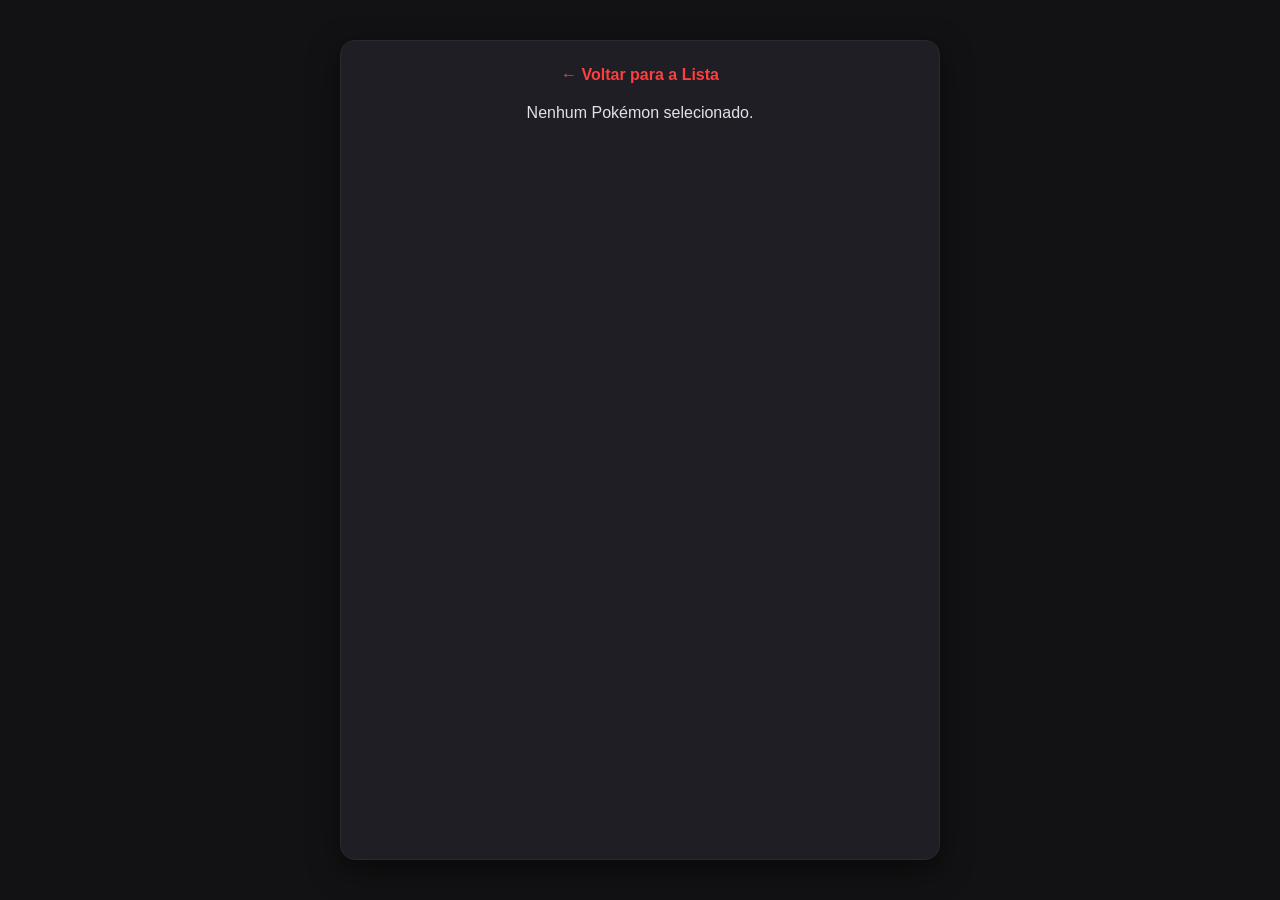
==== detalhes.html @ 7b2a7c43 "Initial commit" ====
<!DOCTYPE html>
<html lang="pt-BR">
<head>
    <meta charset="UTF-8">
    <meta name="viewport" content="width=device-width, initial-scale=1.0">
    <title>Detalhes do Pokémon</title>
    <link rel="stylesheet" href="style.css">
</head>
<body>

    <div class="pokedex-container detail-container">
        <a href="index.html" class="back-btn">← Voltar para a Lista</a>
        
        <div id="pokemon-details">
            <p class="loading">Carregando dados detalhados e linhagem...</p>
        </div>
    </div>

    <script src="detalhes.js"></script>
</body>
</html>
---- style.css ----
* {
    margin: 0;
    padding: 0;
    box-sizing: border-box;
    font-family: 'Segoe UI', Arial, sans-serif;
}

body {
    background-color: #121214;
    color: #e1e1e6;
    display: flex;
    justify-content: center;
    padding: 40px 20px;
    min-height: 100vh;
}

.pokedex-container {
    background-color: #1e1e24;
    max-width: 400px;
    width: 100%;
    border-radius: 15px;
    box-shadow: 0 10px 30px rgba(0, 0, 0, 0.5);
    padding: 25px;
    border: 1px solid #29292e;
}

.pokedex-container.wide {
    max-width: 1100px;
}

h1 {
    color: #ff3e3e;
    margin-bottom: 25px;
    text-align: center;
    font-size: 2.2rem;
    text-transform: uppercase;
    letter-spacing: 2px;
}

h1 span {
    color: #ffffff;
    font-size: 1.2rem;
    vertical-align: super;
}

/* Filtros no Tema Escuro */
.search-filter-container {
    display: flex;
    gap: 15px;
    margin-bottom: 30px;
}

.search-filter-container input, 
.search-filter-container select {
    background-color: #121214;
    color: #e1e1e6;
    padding: 14px;
    border: 2px solid #29292e;
    border-radius: 8px;
    outline: none;
    font-size: 1rem;
    transition: border-color 0.3s;
}

.search-filter-container input { flex: 2; }
.search-filter-container select { flex: 1; cursor: pointer; }

.search-filter-container input:focus,
.search-filter-container select:focus {
    border-color: #ff3e3e;
}

/* Grid de Listagem Geral */
.pokedex-grid {
    display: grid;
    grid-template-columns: repeat(auto-fill, minmax(180px, 1fr));
    gap: 20px;
}

/* Cards da Listagem */
.pokemon-card {
    background: #202024;
    border: 1px solid #29292e;
    border-radius: 12px;
    padding: 15px;
    text-align: center;
    cursor: pointer;
    transition: transform 0.2s, border-color 0.2s;
    text-decoration: none;
    display: block;
}

.pokemon-card:hover {
    transform: translateY(-5px);
    border-color: #ff3e3e;
    background: #252529;
}

.pokemon-id {
    font-size: 0.85rem;
    color: #7c7c8a;
    font-weight: bold;
    display: block;
}

.pokemon-name {
    font-size: 1.2rem;
    text-transform: capitalize;
    color: #ffffff;
    margin: 8px 0;
    white-space: nowrap;
    overflow: hidden;
    text-overflow: ellipsis;
}

.pokemon-img {
    width: 110px;
    height: 110px;
    object-fit: contain;
    filter: drop-shadow(0px 4px 8px rgba(0,0,0,0.5));
}

/* Tipos */
.types-container {
    display: flex;
    justify-content: center;
    gap: 6px;
    margin-top: 10px;
    flex-wrap: wrap;
}

.type-badge {
    padding: 4px 10px;
    border-radius: 6px;
    color: white;
    font-size: 0.7rem;
    font-weight: bold;
    text-transform: uppercase;
}

/* Detalhes do Pokémon Individual */
.detail-container {
    max-width: 600px;
    text-align: center;
}

.back-btn {
    display: inline-block;
    margin-bottom: 20px;
    color: #ff3e3e;
    text-decoration: none;
    font-weight: bold;
    transition: color 0.2s;
}

.back-btn:hover { color: #ffffff; }

.detail-img {
    width: 220px;
    height: 220px;
    margin: 15px auto;
    filter: drop-shadow(0px 8px 16px rgba(0,0,0,0.6));
}

.info-section {
    margin-top: 20px;
    text-align: left;
    background: #121214;
    padding: 20px;
    border-radius: 10px;
    border: 1px solid #29292e;
}

.info-section h3 {
    margin-bottom: 12px;
    color: #ff3e3e;
    border-bottom: 1px solid #29292e;
    padding-bottom: 6px;
    text-transform: uppercase;
    font-size: 1rem;
    letter-spacing: 1px;
}

.moves-grid {
    display: grid;
    grid-template-columns: repeat(2, 1fr);
    gap: 8px;
    font-size: 0.9rem;
    text-transform: capitalize;
}

.moves-grid li {
    list-style: none;
    background: #202024;
    padding: 6px 10px;
    border-radius: 4px;
    border-left: 3px solid #ff3e3e;
}

/* Nova Área Visual da Cadeia Evolutiva */
.evolution-chain-container {
    display: flex;
    justify-content: center;
    align-items: center;
    gap: 15px;
    flex-wrap: wrap;
    margin-top: 10px;
}

.evolution-step {
    text-align: center;
    text-decoration: none;
    color: #e1e1e6;
    background: #202024;
    padding: 10px;
    border-radius: 8px;
    border: 1px solid transparent;
    transition: border-color 0.2s, transform 0.2s;
    min-width: 100px;
}

.evolution-step:hover {
    border-color: #ff3e3e;
    transform: scale(1.05);
}

.evolution-step img {
    width: 70px;
    height: 70px;
    object-fit: contain;
    display: block;
    margin: 0 auto 5px;
}

.evolution-step span {
    font-size: 0.8rem;
    text-transform: capitalize;
    display: block;
}

.evolution-arrow {
    color: #ff3e3e;
    font-weight: bold;
    font-size: 1.5rem;
}

.loading {
    text-align: center;
    grid-column: 1 / -1;
    color: #7c7c8a;
    padding: 20px;
}
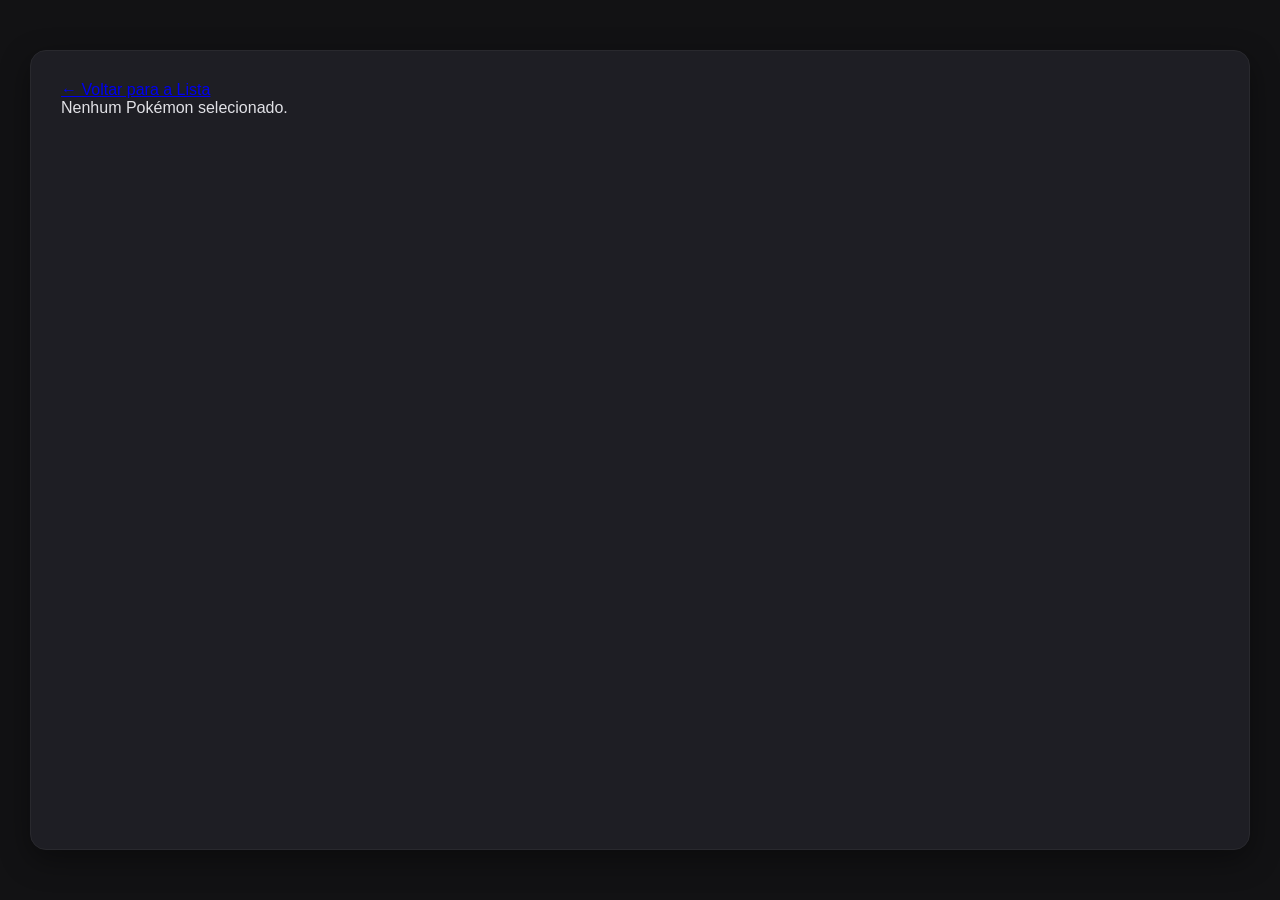
==== commit 83e0d415: "Enhance Pokémon details and filtering functionality; add generation and sorting filters, improve UI " ====
--- a/detalhes.html
+++ b/detalhes.html
@@ -2,19 +2,23 @@
 <html lang="pt-BR">
 <head>
     <meta charset="UTF-8">
-    <meta name="viewport" content="width=device-width, initial-scale=1.0">
+    <meta name="viewport" content="width=device-width, initial-scale=1.0, maximum-scale=5.0">
     <title>Detalhes do Pokémon</title>
     <link rel="stylesheet" href="style.css">
 </head>
 <body>
 
-    <div class="pokedex-container detail-container">
-        <a href="index.html" class="back-btn">← Voltar para a Lista</a>
-        
-        <div id="pokemon-details">
-            <p class="loading">Carregando dados detalhados e linhagem...</p>
+    <div id="detail-page-wrapper" class="detail-page-wrapper">
+        <div class="pokedex-container detail-container">
+            <a href="index.html" class="back-btn">← Voltar para a Lista</a>
+            
+            <div id="pokemon-details">
+                <p class="loading">Carregando dados, atributos e fraquezas...</p>
+            </div>
         </div>
     </div>
+
+    <audio id="pokemon-cry" th:src=""></audio>
 
     <script src="detalhes.js"></script>
 </body>
--- a/style.css
+++ b/style.css
@@ -1,27 +1,38 @@
+:root {
+    --bg-main: #121214;
+    --bg-card: #1e1e24;
+    --bg-input: #121214;
+    --border-color: #29292e;
+    --primary: #ff3e3e;
+    --text-main: #e1e1e6;
+    --text-muted: #7c7c8a;
+}
+
 * {
     margin: 0;
     padding: 0;
     box-sizing: border-box;
-    font-family: 'Segoe UI', Arial, sans-serif;
+    font-family: -apple-system, BlinkMacSystemFont, 'Segoe UI', Roboto, Helvetica, Arial, sans-serif;
+    -webkit-tap-highlight-color: transparent;
 }
 
 body {
-    background-color: #121214;
-    color: #e1e1e6;
+    background-color: var(--bg-main);
+    color: var(--text-main);
     display: flex;
     justify-content: center;
-    padding: 40px 20px;
+    padding: 20px 10px;
     min-height: 100vh;
 }
 
 .pokedex-container {
-    background-color: #1e1e24;
-    max-width: 400px;
-    width: 100%;
-    border-radius: 15px;
-    box-shadow: 0 10px 30px rgba(0, 0, 0, 0.5);
-    padding: 25px;
-    border: 1px solid #29292e;
+    background-color: var(--bg-card);
+    max-width: 100%;
+    width: 100%;
+    border-radius: 16px;
+    box-shadow: 0 10px 30px rgba(0, 0, 0, 0.4);
+    padding: 20px;
+    border: 1px solid var(--border-color);
 }
 
 .pokedex-container.wide {
@@ -29,224 +40,305 @@
 }
 
 h1 {
-    color: #ff3e3e;
-    margin-bottom: 25px;
+    color: var(--primary);
+    margin-bottom: 20px;
     text-align: center;
-    font-size: 2.2rem;
+    font-size: 1.8rem;
     text-transform: uppercase;
-    letter-spacing: 2px;
+    letter-spacing: 1px;
 }
 
 h1 span {
     color: #ffffff;
-    font-size: 1.2rem;
+    font-size: 1rem;
     vertical-align: super;
 }
 
-/* Filtros no Tema Escuro */
+/* Área de Filtros Responsiva */
 .search-filter-container {
     display: flex;
-    gap: 15px;
-    margin-bottom: 30px;
-}
-
-.search-filter-container input, 
-.search-filter-container select {
-    background-color: #121214;
-    color: #e1e1e6;
+    flex-direction: column;
+    gap: 12px;
+    margin-bottom: 25px;
+}
+
+.search-filter-container input {
+    background-color: var(--bg-input);
+    color: var(--text-main);
     padding: 14px;
-    border: 2px solid #29292e;
-    border-radius: 8px;
+    border: 2px solid var(--border-color);
+    border-radius: 10px;
     outline: none;
     font-size: 1rem;
-    transition: border-color 0.3s;
-}
-
-.search-filter-container input { flex: 2; }
-.search-filter-container select { flex: 1; cursor: pointer; }
+    width: 100%;
+    transition: border-color 0.2s;
+}
+
+.select-group {
+    display: flex;
+    flex-direction: column;
+    gap: 12px;
+    width: 100%;
+}
+
+.select-group select {
+    background-color: var(--bg-input);
+    color: var(--text-main);
+    padding: 14px;
+    border: 2px solid var(--border-color);
+    border-radius: 10px;
+    outline: none;
+    font-size: 1rem;
+    width: 100%;
+    cursor: pointer;
+    transition: border-color 0.2s;
+}
 
 .search-filter-container input:focus,
-.search-filter-container select:focus {
-    border-color: #ff3e3e;
-}
-
-/* Grid de Listagem Geral */
+.select-group select:focus {
+    border-color: var(--primary);
+}
+
+/* Grid de Cards */
 .pokedex-grid {
     display: grid;
-    grid-template-columns: repeat(auto-fill, minmax(180px, 1fr));
-    gap: 20px;
-}
-
-/* Cards da Listagem */
+    grid-template-columns: repeat(auto-fill, minmax(140px, 1fr));
+    gap: 16px;
+}
+
+/* Card Individual */
 .pokemon-card {
     background: #202024;
-    border: 1px solid #29292e;
+    border: 1px solid var(--border-color);
     border-radius: 12px;
-    padding: 15px;
+    padding: 12px;
     text-align: center;
     cursor: pointer;
     transition: transform 0.2s, border-color 0.2s;
     text-decoration: none;
-    display: block;
-}
-
-.pokemon-card:hover {
-    transform: translateY(-5px);
-    border-color: #ff3e3e;
-    background: #252529;
+    display: flex;
+    flex-direction: column;
+    align-items: center;
+    justify-content: space-between;
+    min-height: 210px;
+}
+
+.pokemon-card:active {
+    transform: scale(0.98);
 }
 
 .pokemon-id {
-    font-size: 0.85rem;
-    color: #7c7c8a;
-    font-weight: bold;
-    display: block;
+    font-size: 0.8rem;
+    color: var(--text-muted);
+    font-weight: bold;
 }
 
 .pokemon-name {
-    font-size: 1.2rem;
+    font-size: 1.1rem;
     text-transform: capitalize;
     color: #ffffff;
-    margin: 8px 0;
+    margin: 4px 0;
+    width: 100%;
     white-space: nowrap;
     overflow: hidden;
     text-overflow: ellipsis;
 }
 
 .pokemon-img {
-    width: 110px;
-    height: 110px;
+    width: 90px;
+    height: 90px;
     object-fit: contain;
-    filter: drop-shadow(0px 4px 8px rgba(0,0,0,0.5));
-}
-
-/* Tipos */
+    margin: 8px 0;
+}
+
 .types-container {
     display: flex;
     justify-content: center;
-    gap: 6px;
-    margin-top: 10px;
+    gap: 4px;
+    width: 100%;
     flex-wrap: wrap;
 }
 
 .type-badge {
-    padding: 4px 10px;
+    padding: 4px 8px;
     border-radius: 6px;
     color: white;
-    font-size: 0.7rem;
+    font-size: 0.65rem;
     font-weight: bold;
     text-transform: uppercase;
 }
 
-/* Detalhes do Pokémon Individual */
-.detail-container {
-    max-width: 600px;
-    text-align: center;
-}
-
-.back-btn {
-    display: inline-block;
-    margin-bottom: 20px;
-    color: #ff3e3e;
-    text-decoration: none;
-    font-weight: bold;
-    transition: color 0.2s;
-}
-
-.back-btn:hover { color: #ffffff; }
-
-.detail-img {
-    width: 220px;
-    height: 220px;
-    margin: 15px auto;
-    filter: drop-shadow(0px 8px 16px rgba(0,0,0,0.6));
-}
-
-.info-section {
+@keyframes skeleton-loading {
+    0% { background-color: #202024; }
+    50% { background-color: #2d2d34; }
+    100% { background-color: #202024; }
+}
+
+.skeleton-card {
+    height: 210px;
+    border-radius: 12px;
+    animation: skeleton-loading 1.4s infinite ease-in-out;
+}
+
+.scroll-sentinel {
+    display: flex;
+    justify-content: center;
+    align-items: center;
+    height: 60px;
     margin-top: 20px;
-    text-align: left;
-    background: #121214;
-    padding: 20px;
-    border-radius: 10px;
-    border: 1px solid #29292e;
-}
-
-.info-section h3 {
-    margin-bottom: 12px;
-    color: #ff3e3e;
-    border-bottom: 1px solid #29292e;
-    padding-bottom: 6px;
+}
+
+.spinner {
+    width: 30px;
+    height: 30px;
+    border: 3px solid var(--border-color);
+    border-top-color: var(--primary);
+    border-radius: 50%;
+    animation: spin 0.8s linear infinite;
+}
+
+@keyframes spin { to { transform: rotate(360deg); } }
+
+.hidden { display: none !important; }
+
+/* Media Query para telas maiores */
+@media (min-width: 768px) {
+    body { padding: 40px 20px; }
+    .pokedex-container { padding: 30px; }
+    h1 { font-size: 2.2rem; }
+    
+    .search-filter-container {
+        flex-direction: row;
+        align-items: center;
+    }
+    
+    .select-group {
+        flex-direction: row;
+        width: auto;
+        flex: 3;
+    }
+    
+    .search-filter-container input {
+        flex: 2;
+    }
+
+    .pokedex-grid {
+        grid-template-columns: repeat(auto-fill, minmax(170px, 1fr));
+        gap: 20px;
+    }
+    .pokemon-img { width: 110px; height: 110px; }
+}
+
+/* Wrapper para permitir mudar o fundo da página de detalhes dinamicamente */
+.detail-page-wrapper {
+    width: 100%;
+    display: flex;
+    justify-content: center;
+    transition: background 0.5s ease;
+    border-radius: 16px;
+    padding: 10px;
+}
+
+/* Botão de Grito/Som */
+.cry-btn {
+    background: #202024;
+    border: 1px solid var(--border-color);
+    color: #fff;
+    padding: 8px 16px;
+    border-radius: 20px;
+    cursor: pointer;
+    font-size: 0.85rem;
+    font-weight: bold;
+    margin-top: 10px;
+    display: inline-flex;
+    align-items: center;
+    gap: 6px;
+    transition: background 0.2s, border-color 0.2s;
+}
+
+.cry-btn:hover {
+    border-color: var(--primary);
+    background: #2d2d34;
+}
+
+/* Gráfico de Status Base (Stats) */
+.stat-row {
+    display: flex;
+    align-items: center;
+    margin-bottom: 10px;
+    font-size: 0.9rem;
+}
+
+.stat-name {
+    width: 80px;
     text-transform: uppercase;
-    font-size: 1rem;
-    letter-spacing: 1px;
-}
-
-.moves-grid {
-    display: grid;
-    grid-template-columns: repeat(2, 1fr);
-    gap: 8px;
-    font-size: 0.9rem;
-    text-transform: capitalize;
-}
-
-.moves-grid li {
-    list-style: none;
+    font-weight: bold;
+    color: var(--text-muted);
+    font-size: 0.75rem;
+}
+
+.stat-value {
+    width: 35px;
+    text-align: right;
+    font-weight: bold;
+    padding-right: 10px;
+}
+
+.stat-bar-container {
+    flex: 1;
+    background-color: #202024;
+    height: 8px;
+    border-radius: 4px;
+    overflow: hidden;
+}
+
+.stat-bar {
+    height: 100%;
+    width: 0;
+    border-radius: 4px;
+    transition: width 1s ease-in-out; /* Efeito de animação ao abrir */
+}
+
+/* Grid de Fraquezas e Eficiências */
+.damage-group {
+    margin-bottom: 15px;
+}
+
+.damage-group-title {
+    font-size: 0.8rem;
+    color: var(--text-muted);
+    text-transform: uppercase;
+    font-weight: bold;
+    margin-bottom: 6px;
+}
+
+.damage-badges-grid {
+    display: flex;
+    gap: 6px;
+    flex-wrap: wrap;
+}
+
+.damage-badge-wrapper {
+    display: inline-flex;
+    align-items: center;
     background: #202024;
-    padding: 6px 10px;
-    border-radius: 4px;
-    border-left: 3px solid #ff3e3e;
-}
-
-/* Nova Área Visual da Cadeia Evolutiva */
-.evolution-chain-container {
-    display: flex;
-    justify-content: center;
-    align-items: center;
-    gap: 15px;
-    flex-wrap: wrap;
-    margin-top: 10px;
-}
-
-.evolution-step {
-    text-align: center;
-    text-decoration: none;
-    color: #e1e1e6;
-    background: #202024;
-    padding: 10px;
-    border-radius: 8px;
-    border: 1px solid transparent;
-    transition: border-color 0.2s, transform 0.2s;
-    min-width: 100px;
-}
-
-.evolution-step:hover {
-    border-color: #ff3e3e;
-    transform: scale(1.05);
-}
-
-.evolution-step img {
-    width: 70px;
-    height: 70px;
-    object-fit: contain;
-    display: block;
-    margin: 0 auto 5px;
-}
-
-.evolution-step span {
-    font-size: 0.8rem;
-    text-transform: capitalize;
-    display: block;
-}
-
-.evolution-arrow {
-    color: #ff3e3e;
-    font-weight: bold;
-    font-size: 1.5rem;
-}
-
-.loading {
-    text-align: center;
-    grid-column: 1 / -1;
-    color: #7c7c8a;
-    padding: 20px;
-}+    border-radius: 6px;
+    overflow: hidden;
+    border: 1px solid var(--border-color);
+}
+
+.damage-badge-wrapper .type-badge {
+    border-radius: 0;
+    padding: 4px 8px;
+}
+
+.damage-multiplier {
+    padding: 0 6px;
+    font-size: 0.75rem;
+    font-weight: bold;
+    color: #ffffff;
+}
+
+.damage-multiplier.weak { color: #ff5c5c; }
+.damage-multiplier.resist { color: #50fa7b; }
+.damage-multiplier.immune { color: #bd93f9; }
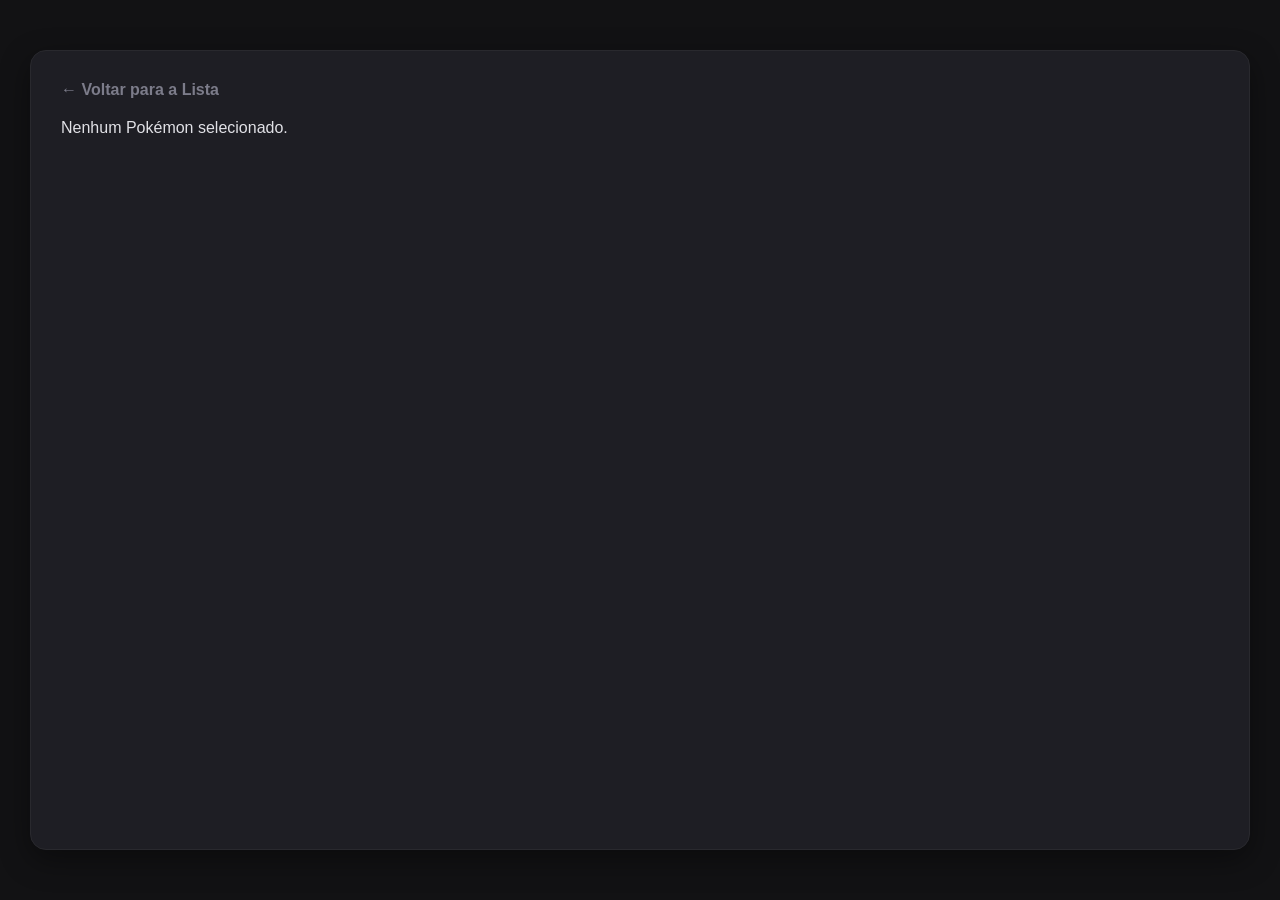
==== commit 906e3285: "Refactor stylesheets: replace style.css with index.css and detalhes.css for improved organization an" ====
--- a/detalhes.html
+++ b/detalhes.html
@@ -4,7 +4,7 @@
     <meta charset="UTF-8">
     <meta name="viewport" content="width=device-width, initial-scale=1.0, maximum-scale=5.0">
     <title>Detalhes do Pokémon</title>
-    <link rel="stylesheet" href="style.css">
+    <link rel="stylesheet" href="detalhes.css">
 </head>
 <body>
 
--- a/detalhes.css
+++ b/detalhes.css
@@ -0,0 +1,295 @@
+:root {
+    --bg-main: #121214;
+    --bg-card: #1e1e24;
+    --bg-input: #121214;
+    --border-color: #29292e;
+    --primary: #ff3e3e;
+    --text-main: #e1e1e6;
+    --text-muted: #7c7c8a;
+}
+
+* {
+    margin: 0;
+    padding: 0;
+    box-sizing: border-box;
+    font-family: -apple-system, BlinkMacSystemFont, 'Segoe UI', Roboto, Helvetica, Arial, sans-serif;
+    -webkit-tap-highlight-color: transparent;
+}
+
+body {
+    background-color: var(--bg-main);
+    color: var(--text-main);
+    display: flex;
+    justify-content: center;
+    padding: 20px 10px;
+    min-height: 100vh;
+}
+
+.pokedex-container {
+    background-color: var(--bg-card);
+    max-width: 100%;
+    width: 100%;
+    border-radius: 16px;
+    box-shadow: 0 10px 30px rgba(0, 0, 0, 0.4);
+    padding: 20px;
+    border: 1px solid var(--border-color);
+}
+
+.pokemon-id {
+    font-size: 0.8rem;
+    color: var(--text-muted);
+    font-weight: bold;
+}
+
+.pokemon-name {
+    font-size: 1.1rem;
+    text-transform: capitalize;
+    color: #ffffff;
+    margin: 4px 0;
+    width: 100%;
+    white-space: nowrap;
+    overflow: hidden;
+    text-overflow: ellipsis;
+}
+
+.pokemon-img {
+    width: 90px;
+    height: 90px;
+    object-fit: contain;
+    margin: 8px 0;
+}
+
+.types-container {
+    display: flex;
+    justify-content: center;
+    gap: 4px;
+    width: 100%;
+    flex-wrap: wrap;
+}
+
+.type-badge {
+    padding: 4px 8px;
+    border-radius: 6px;
+    color: white;
+    font-size: 0.65rem;
+    font-weight: bold;
+    text-transform: uppercase;
+}
+
+.hidden { display: none !important; }
+
+/* Media Query para telas maiores */
+@media (min-width: 768px) {
+    body { padding: 40px 20px; }
+    .pokedex-container { padding: 30px; }
+}
+
+/* Wrapper para permitir mudar o fundo da página de detalhes dinamicamente */
+.detail-page-wrapper {
+    width: 100%;
+    display: flex;
+    justify-content: center;
+    transition: background 0.5s ease;
+    border-radius: 16px;
+    padding: 10px;
+}
+
+/* Botão de Grito/Som */
+.cry-btn {
+    background: #202024;
+    border: 1px solid var(--border-color);
+    color: #fff;
+    padding: 8px 16px;
+    border-radius: 20px;
+    cursor: pointer;
+    font-size: 0.85rem;
+    font-weight: bold;
+    margin-top: 10px;
+    display: inline-flex;
+    align-items: center;
+    gap: 6px;
+    transition: background 0.2s, border-color 0.2s;
+}
+
+.cry-btn:hover {
+    border-color: var(--primary);
+    background: #2d2d34;
+}
+
+/* Gráfico de Status Base (Stats) */
+.stat-row {
+    display: flex;
+    align-items: center;
+    margin-bottom: 10px;
+    font-size: 0.9rem;
+}
+
+.stat-name {
+    width: 80px;
+    text-transform: uppercase;
+    font-weight: bold;
+    color: var(--text-muted);
+    font-size: 0.75rem;
+}
+
+.stat-value {
+    width: 35px;
+    text-align: right;
+    font-weight: bold;
+    padding-right: 10px;
+}
+
+.stat-bar-container {
+    flex: 1;
+    background-color: #202024;
+    height: 8px;
+    border-radius: 4px;
+    overflow: hidden;
+}
+
+.stat-bar {
+    height: 100%;
+    width: 0;
+    border-radius: 4px;
+    transition: width 1s ease-in-out; /* Efeito de animação ao abrir */
+}
+
+/* Grid de Fraquezas e Eficiências */
+.damage-group {
+    margin-bottom: 15px;
+}
+
+.damage-group-title {
+    font-size: 0.8rem;
+    color: var(--text-muted);
+    text-transform: uppercase;
+    font-weight: bold;
+    margin-bottom: 6px;
+}
+
+.damage-badges-grid {
+    display: flex;
+    gap: 6px;
+    flex-wrap: wrap;
+}
+
+.damage-badge-wrapper {
+    display: inline-flex;
+    align-items: center;
+    background: #202024;
+    border-radius: 6px;
+    overflow: hidden;
+    border: 1px solid var(--border-color);
+}
+
+.damage-badge-wrapper .type-badge {
+    border-radius: 0;
+    padding: 4px 8px;
+}
+
+.damage-multiplier {
+    padding: 0 6px;
+    font-size: 0.75rem;
+    font-weight: bold;
+    color: #ffffff;
+}
+
+.damage-multiplier.weak { color: #ff5c5c; }
+.damage-multiplier.resist { color: #50fa7b; }
+.damage-multiplier.immune { color: #bd93f9; }
+
+/* Estilos de Botão Voltar (adicionado explicitamente, se necessário) */
+.back-btn {
+    display: inline-block;
+    color: var(--text-muted);
+    text-decoration: none;
+    margin-bottom: 20px;
+    font-weight: bold;
+    transition: color 0.2s;
+}
+.back-btn:hover { color: var(--primary); }
+
+.detail-img {
+    width: 200px;
+    height: 200px;
+    object-fit: contain;
+    margin: 20px 0;
+    display: block;
+    margin-left: auto;
+    margin-right: auto;
+}
+
+.info-section {
+    background: #202024;
+    padding: 15px;
+    border-radius: 12px;
+    margin-bottom: 15px;
+    border: 1px solid var(--border-color);
+}
+
+.info-section h3 {
+    font-size: 1.1rem;
+    color: var(--primary);
+    margin-bottom: 10px;
+    border-bottom: 1px solid var(--border-color);
+    padding-bottom: 5px;
+}
+
+.evolution-chain-container {
+    display: flex;
+    align-items: center;
+    justify-content: center;
+    gap: 10px;
+    flex-wrap: wrap;
+}
+
+.evolution-step {
+    display: flex;
+    flex-direction: column;
+    align-items: center;
+    text-decoration: none;
+    color: var(--text-main);
+    padding: 10px;
+    border: 1px solid transparent;
+    border-radius: 10px;
+    transition: background 0.2s, border-color 0.2s;
+}
+
+.evolution-step img {
+    width: 60px;
+    height: 60px;
+    object-fit: contain;
+}
+
+.evolution-step span {
+    font-size: 0.8rem;
+    margin-top: 5px;
+    text-transform: capitalize;
+}
+
+.evolution-step[href]:hover {
+    border-color: var(--border-color);
+    background: #29292e;
+}
+
+.evolution-arrow {
+    color: var(--text-muted);
+    font-weight: bold;
+}
+
+.moves-grid {
+    display: grid;
+    grid-template-columns: repeat(auto-fill, minmax(120px, 1fr));
+    gap: 10px;
+    list-style: none;
+    padding: 0;
+}
+
+.moves-grid li {
+    background: #29292e;
+    padding: 8px;
+    border-radius: 6px;
+    text-align: center;
+    font-size: 0.85rem;
+    text-transform: capitalize;
+}
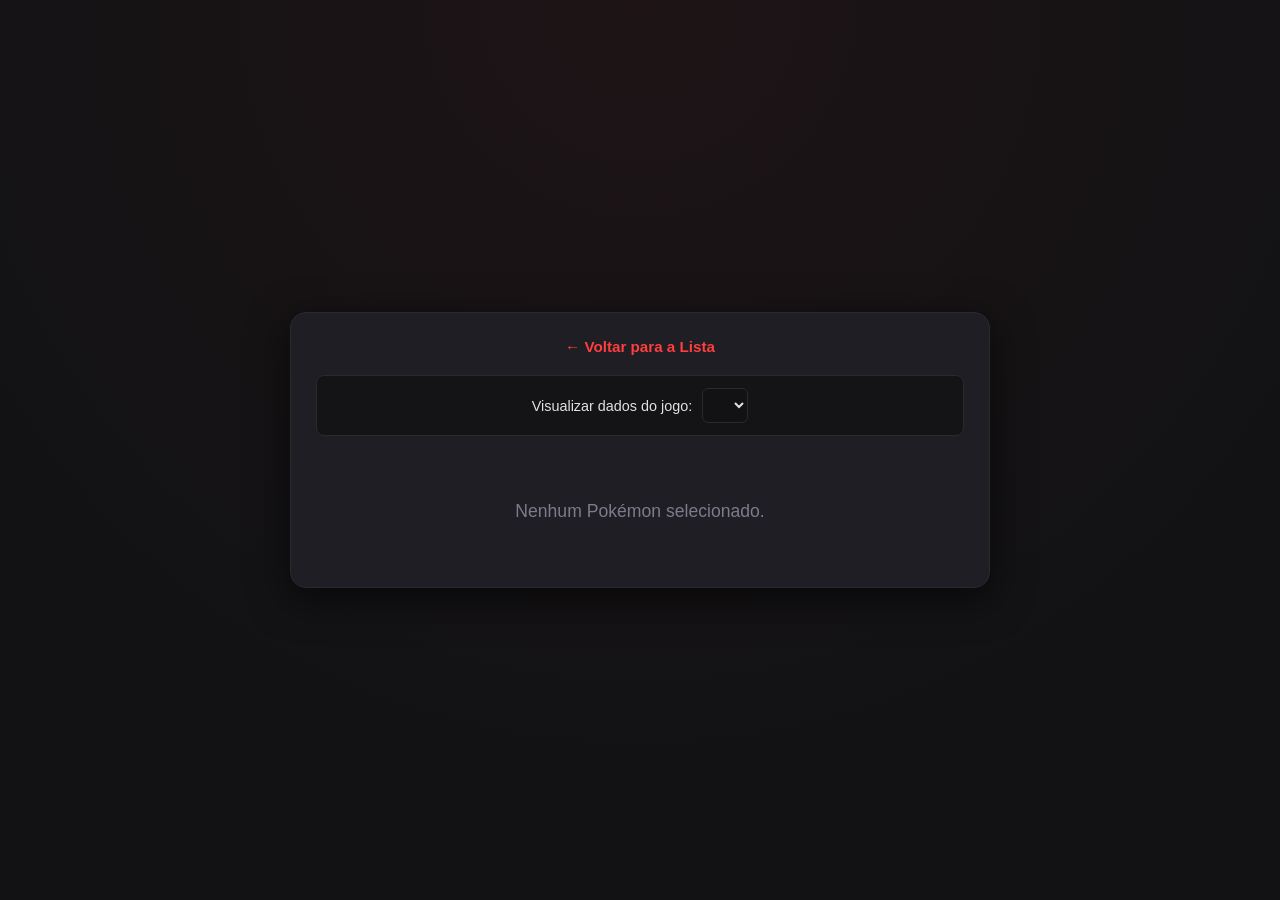
==== commit 2ee87d51: "Refactor detalhes.css and detalhes.js for improved layout, responsiveness, and functionality; add ve" ====
--- a/detalhes.html
+++ b/detalhes.html
@@ -8,17 +8,22 @@
 </head>
 <body>
 
-    <div id="detail-page-wrapper" class="detail-page-wrapper">
-        <div class="pokedex-container detail-container">
+    <div class="detail-page-container">
+        <div class="pokedex-container detail-card">
             <a href="index.html" class="back-btn">← Voltar para a Lista</a>
             
+            <div id="version-selector-container" class="version-selector-container hidden">
+                <label for="game-version-select">Visualizar dados do jogo:</label>
+                <select id="game-version-select"></select>
+            </div>
+
             <div id="pokemon-details">
-                <p class="loading">Carregando dados, atributos e fraquezas...</p>
+                <p class="loading">Carregando dados expansivos, linhagem e golpes...</p>
             </div>
         </div>
     </div>
 
-    <audio id="pokemon-cry" th:src=""></audio>
+    <audio id="pokemon-cry"></audio>
 
     <script src="detalhes.js"></script>
 </body>
--- a/detalhes.css
+++ b/detalhes.css
@@ -19,113 +19,203 @@
 body {
     background-color: var(--bg-main);
     color: var(--text-main);
+    min-height: 100vh;
+    display: flex;
+    flex-direction: column;
+}
+
+/* Centralização Absoluta do Painel de Detalhes na Tela */
+.detail-page-container {
     display: flex;
     justify-content: center;
-    padding: 20px 10px;
+    align-items: center;
+    width: 100%;
     min-height: 100vh;
+    padding: 40px 20px;
+    background: radial-gradient(circle at top, rgba(255, 62, 62, 0.05) 0%, transparent 70%);
 }
 
 .pokedex-container {
     background-color: var(--bg-card);
-    max-width: 100%;
     width: 100%;
     border-radius: 16px;
-    box-shadow: 0 10px 30px rgba(0, 0, 0, 0.4);
-    padding: 20px;
-    border: 1px solid var(--border-color);
-}
-
+    box-shadow: 0 10px 40px rgba(0, 0, 0, 0.6);
+    padding: 25px;
+    border: 1px solid var(--border-color);
+}
+
+/* Ajustes de Alinhamento e Espaço do Card Principal */
+.detail-card {
+    max-width: 700px;
+    text-align: center;
+}
+
+/* Botão Voltar Estilizado */
+.back-btn {
+    display: inline-block;
+    color: var(--primary);
+    text-decoration: none;
+    font-weight: bold;
+    margin-bottom: 20px;
+    font-size: 0.95rem;
+    transition: color 0.2s, transform 0.2s;
+}
+.back-btn:hover {
+    color: #ffffff;
+    transform: translateX(-3px);
+}
+
+/* Títulos e IDs Principais */
 .pokemon-id {
-    font-size: 0.8rem;
+    font-size: 1rem;
     color: var(--text-muted);
     font-weight: bold;
+    display: block;
+    margin-bottom: 5px;
 }
 
 .pokemon-name {
-    font-size: 1.1rem;
+    font-size: 2.4rem;
     text-transform: capitalize;
     color: #ffffff;
-    margin: 4px 0;
-    width: 100%;
-    white-space: nowrap;
-    overflow: hidden;
-    text-overflow: ellipsis;
-}
-
-.pokemon-img {
-    width: 90px;
-    height: 90px;
-    object-fit: contain;
-    margin: 8px 0;
-}
-
+    font-weight: 800;
+    margin-bottom: 12px;
+    letter-spacing: 1px;
+}
+
+/* Badges e Tipos Elementais */
 .types-container {
     display: flex;
     justify-content: center;
-    gap: 4px;
-    width: 100%;
+    gap: 8px;
+    margin-bottom: 20px;
+}
+
+.type-badge {
+    padding: 6px 14px;
+    border-radius: 8px;
+    color: white;
+    font-size: 0.75rem;
+    font-weight: bold;
+    text-transform: uppercase;
+    box-shadow: 0 4px 10px rgba(0,0,0,0.3);
+}
+
+/* Painel do Seletor de Versão do Jogo */
+.version-selector-container {
+    background: #141416;
+    padding: 12px;
+    border-radius: 8px;
+    border: 1px solid var(--border-color);
+    margin-bottom: 25px;
+    display: flex;
+    justify-content: center;
+    align-items: center;
+    gap: 10px;
     flex-wrap: wrap;
-}
-
-.type-badge {
-    padding: 4px 8px;
+    font-size: 0.9rem;
+}
+
+.version-selector-container select {
+    background: var(--bg-main);
+    color: var(--text-main);
+    padding: 8px 12px;
+    border: 1px solid var(--border-color);
     border-radius: 6px;
-    color: white;
-    font-size: 0.65rem;
-    font-weight: bold;
-    text-transform: uppercase;
-}
-
-.hidden { display: none !important; }
-
-/* Media Query para telas maiores */
-@media (min-width: 768px) {
-    body { padding: 40px 20px; }
-    .pokedex-container { padding: 30px; }
-}
-
-/* Wrapper para permitir mudar o fundo da página de detalhes dinamicamente */
-.detail-page-wrapper {
-    width: 100%;
+    outline: none;
+    cursor: pointer;
+    text-transform: capitalize;
+}
+
+/* Botões de Alternância de Sprites Normal / Shiny */
+.sprite-toggle-container {
     display: flex;
     justify-content: center;
-    transition: background 0.5s ease;
-    border-radius: 16px;
-    padding: 10px;
-}
-
-/* Botão de Grito/Som */
-.cry-btn {
+    gap: 10px;
+    margin-bottom: 20px;
+}
+
+.toggle-btn, .cry-btn {
     background: #202024;
     border: 1px solid var(--border-color);
-    color: #fff;
-    padding: 8px 16px;
+    color: var(--text-main);
+    padding: 8px 18px;
     border-radius: 20px;
     cursor: pointer;
-    font-size: 0.85rem;
-    font-weight: bold;
-    margin-top: 10px;
+    font-size: 0.8rem;
+    font-weight: bold;
+    transition: all 0.2s;
+}
+
+.cry-btn {
     display: inline-flex;
     align-items: center;
-    gap: 6px;
-    transition: background 0.2s, border-color 0.2s;
-}
-
-.cry-btn:hover {
+    gap: 8px;
+    margin-bottom: 20px;
+}
+
+.toggle-btn.active, .cry-btn:hover {
+    background: var(--primary);
+    color: #ffffff;
     border-color: var(--primary);
-    background: #2d2d34;
-}
-
-/* Gráfico de Status Base (Stats) */
+}
+
+/* Imagem Centralizada */
+.detail-img {
+    width: 240px;
+    height: 240px;
+    object-fit: contain;
+    display: block;
+    margin: 0 auto 30px auto;
+    filter: drop-shadow(0px 12px 24px rgba(0,0,0,0.5));
+}
+
+/* Blocos de Informações */
+.info-section {
+    margin-top: 25px;
+    text-align: left;
+    background: #141416;
+    padding: 22px;
+    border-radius: 12px;
+    border: 1px solid var(--border-color);
+}
+
+.info-section h3 {
+    margin-bottom: 16px;
+    color: var(--primary);
+    border-bottom: 2px solid #202024;
+    padding-bottom: 8px;
+    text-transform: uppercase;
+    font-size: 0.95rem;
+    letter-spacing: 1px;
+}
+
+/* Alinhamento Simétrico de Altura e Peso */
+.specs-grid {
+    display: grid;
+    grid-template-columns: 1fr 1fr;
+    gap: 15px;
+    font-size: 1rem;
+}
+
+.specs-grid p {
+    background: #1c1c22;
+    padding: 12px;
+    border-radius: 8px;
+    border: 1px solid var(--border-color);
+    text-align: center;
+}
+
+/* Gráfico de Barras de Atributos Base (Stats) */
 .stat-row {
     display: flex;
     align-items: center;
-    margin-bottom: 10px;
+    margin-bottom: 12px;
     font-size: 0.9rem;
 }
 
 .stat-name {
-    width: 80px;
+    width: 90px;
     text-transform: uppercase;
     font-weight: bold;
     color: var(--text-muted);
@@ -133,30 +223,31 @@
 }
 
 .stat-value {
-    width: 35px;
+    width: 40px;
     text-align: right;
     font-weight: bold;
-    padding-right: 10px;
+    padding-right: 12px;
+    color: #ffffff;
 }
 
 .stat-bar-container {
     flex: 1;
     background-color: #202024;
-    height: 8px;
-    border-radius: 4px;
+    height: 10px;
+    border-radius: 5px;
     overflow: hidden;
 }
 
 .stat-bar {
     height: 100%;
     width: 0;
-    border-radius: 4px;
-    transition: width 1s ease-in-out; /* Efeito de animação ao abrir */
-}
-
-/* Grid de Fraquezas e Eficiências */
+    border-radius: 5px;
+    transition: width 0.8s ease-out;
+}
+
+/* Fraquezas, Resistências e Vantagens */
 .damage-group {
-    margin-bottom: 15px;
+    margin-bottom: 18px;
 }
 
 .damage-group-title {
@@ -164,12 +255,12 @@
     color: var(--text-muted);
     text-transform: uppercase;
     font-weight: bold;
-    margin-bottom: 6px;
+    margin-bottom: 10px;
 }
 
 .damage-badges-grid {
     display: flex;
-    gap: 6px;
+    gap: 8px;
     flex-wrap: wrap;
 }
 
@@ -184,112 +275,153 @@
 
 .damage-badge-wrapper .type-badge {
     border-radius: 0;
+    padding: 4px 10px;
+    box-shadow: none;
+}
+
+.damage-multiplier {
     padding: 4px 8px;
-}
-
-.damage-multiplier {
-    padding: 0 6px;
     font-size: 0.75rem;
     font-weight: bold;
-    color: #ffffff;
-}
-
-.damage-multiplier.weak { color: #ff5c5c; }
-.damage-multiplier.resist { color: #50fa7b; }
-.damage-multiplier.immune { color: #bd93f9; }
-
-/* Estilos de Botão Voltar (adicionado explicitamente, se necessário) */
-.back-btn {
-    display: inline-block;
-    color: var(--text-muted);
-    text-decoration: none;
-    margin-bottom: 20px;
-    font-weight: bold;
-    transition: color 0.2s;
-}
-.back-btn:hover { color: var(--primary); }
-
-.detail-img {
-    width: 200px;
-    height: 200px;
-    object-fit: contain;
-    margin: 20px 0;
-    display: block;
-    margin-left: auto;
-    margin-right: auto;
-}
-
-.info-section {
-    background: #202024;
-    padding: 15px;
-    border-radius: 12px;
-    margin-bottom: 15px;
-    border: 1px solid var(--border-color);
-}
-
-.info-section h3 {
-    font-size: 1.1rem;
-    color: var(--primary);
-    margin-bottom: 10px;
-    border-bottom: 1px solid var(--border-color);
-    padding-bottom: 5px;
-}
-
+}
+
+.damage-multiplier.weak { color: #ff5c5c; background: rgba(255, 92, 92, 0.1); }
+.damage-multiplier.resist { color: #50fa7b; background: rgba(80, 250, 123, 0.1); }
+.damage-multiplier.immune { color: #bd93f9; background: rgba(189, 147, 249, 0.1); }
+
+/* Cadeia Evolutiva Visual e Condições de Evolução */
 .evolution-chain-container {
     display: flex;
-    align-items: center;
     justify-content: center;
-    gap: 10px;
+    align-items: center;
+    gap: 15px;
     flex-wrap: wrap;
+    padding: 10px 0;
 }
 
 .evolution-step {
-    display: flex;
-    flex-direction: column;
-    align-items: center;
+    text-align: center;
     text-decoration: none;
     color: var(--text-main);
-    padding: 10px;
-    border: 1px solid transparent;
-    border-radius: 10px;
-    transition: background 0.2s, border-color 0.2s;
+    background: #202024;
+    padding: 12px;
+    border-radius: 12px;
+    border: 1px solid var(--border-color);
+    transition: border-color 0.2s, transform 0.2s;
+    min-width: 120px;
+    display: block;
+}
+
+.evolution-step:hover {
+    border-color: var(--primary);
+    transform: translateY(-3px);
 }
 
 .evolution-step img {
-    width: 60px;
-    height: 60px;
+    width: 75px;
+    height: 75px;
     object-fit: contain;
+    display: block;
+    margin: 0 auto 8px auto;
 }
 
 .evolution-step span {
-    font-size: 0.8rem;
-    margin-top: 5px;
-    text-transform: capitalize;
-}
-
-.evolution-step[href]:hover {
-    border-color: var(--border-color);
-    background: #29292e;
+    font-size: 0.85rem;
+    text-transform: capitalize;
+    font-weight: bold;
+    color: #ffffff;
+    display: block;
+}
+
+.evolution-trigger {
+    display: inline-block;
+    font-size: 0.7rem;
+    color: #ffb86c;
+    background: #282a36;
+    padding: 2px 6px;
+    border-radius: 4px;
+    margin-top: 6px;
+    text-transform: capitalize;
 }
 
 .evolution-arrow {
+    color: var(--primary);
+    font-weight: bold;
+    font-size: 1.6rem;
+}
+
+/* Localizações */
+.location-list {
+    list-style: none;
+    display: flex;
+    flex-direction: column;
+    gap: 8px;
+}
+
+.location-list li {
+    background: #202024;
+    padding: 10px 14px;
+    border-radius: 6px;
+    border-left: 4px solid #50fa7b;
+    text-transform: capitalize;
+    font-size: 0.95rem;
+}
+
+/* Tabelas Avançadas de Golpes por Versão */
+.moves-table {
+    width: 100%;
+    border-collapse: collapse;
+    margin-top: 10px;
+    font-size: 0.9rem;
+}
+
+.moves-table th, .moves-table td {
+    padding: 12px 10px;
+    text-align: left;
+    border-bottom: 1px solid var(--border-color);
+}
+
+.moves-table th {
+    background: #202024;
+    color: var(--primary);
+    text-transform: uppercase;
+    font-size: 0.75rem;
+    letter-spacing: 1px;
+}
+
+.moves-table td {
+    text-transform: capitalize;
+}
+
+.moves-table tr:hover td {
+    background: #1c1c22;
+}
+
+.move-method-badge {
+    padding: 3px 8px;
+    border-radius: 4px;
+    font-size: 0.7rem;
+    font-weight: bold;
+    color: #fff;
+}
+.method-level { background: #4facfe; }
+.method-machine { background: #ffb86c; }
+
+.loading {
+    text-align: center;
     color: var(--text-muted);
-    font-weight: bold;
-}
-
-.moves-grid {
-    display: grid;
-    grid-template-columns: repeat(auto-fill, minmax(120px, 1fr));
-    gap: 10px;
-    list-style: none;
-    padding: 0;
-}
-
-.moves-grid li {
-    background: #29292e;
-    padding: 8px;
-    border-radius: 6px;
-    text-align: center;
-    font-size: 0.85rem;
-    text-transform: capitalize;
+    padding: 40px 0;
+    font-size: 1.1rem;
+}
+
+/* Responsividade Mobile Extrema */
+@media (max-width: 600px) {
+    .detail-page-container { padding: 15px 10px; }
+    .pokedex-container { padding: 15px; }
+    .pokemon-name { font-size: 1.9rem; }
+    .detail-img { width: 180px; height: 180px; }
+    .specs-grid { grid-template-columns: 1fr; gap: 10px; }
+    .evolution-chain-container { flex-direction: column; }
+    .evolution-arrow { transform: rotate(90deg); margin: 8px 0; }
+    .moves-table th:nth-child(3), .moves-table td:nth-child(3) { display: none; }
 }
